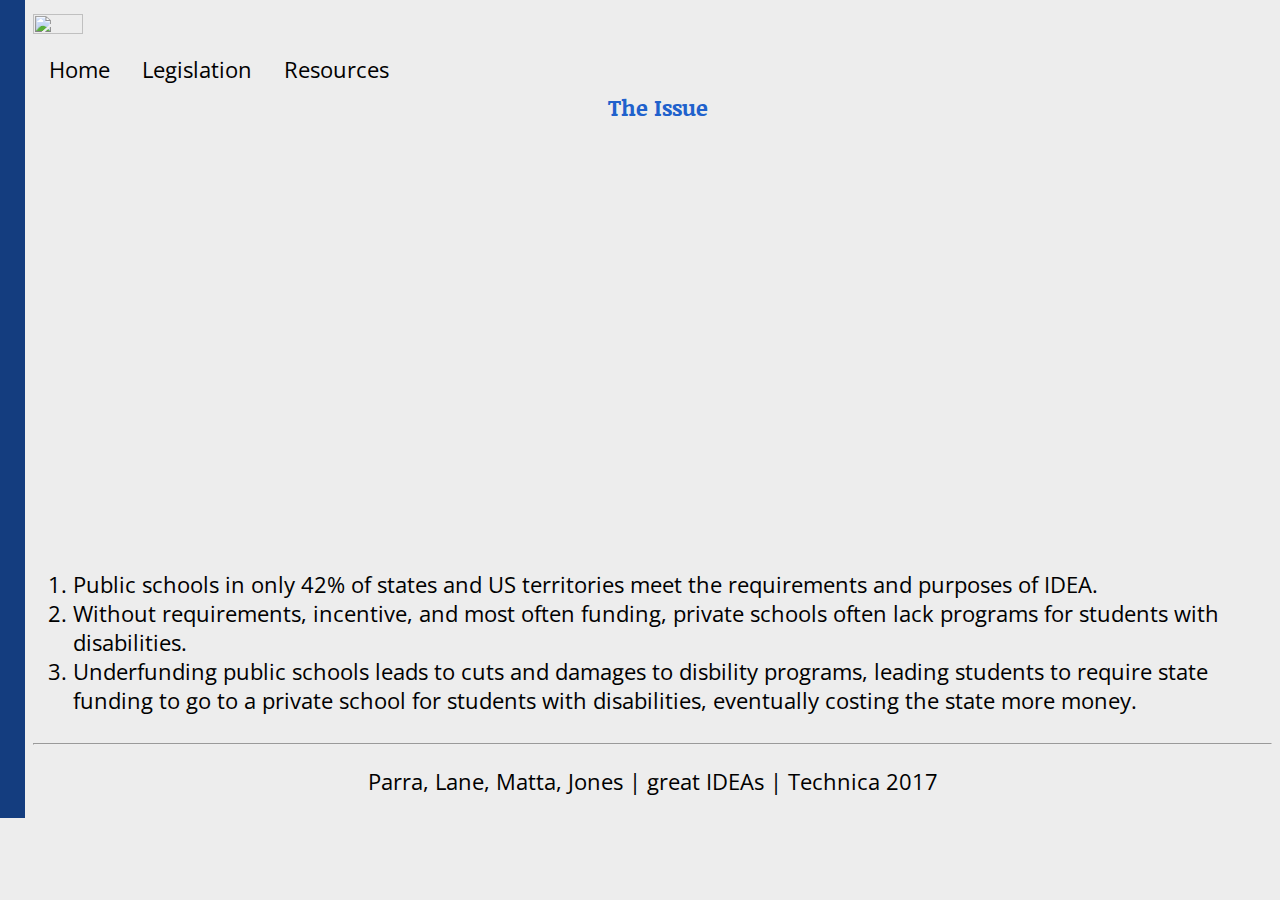
==== issue.html @ 1e235697 "Add files via upload" ====
<!DOCTYPE html>
<html>
<head>

<link rel="stylesheet" type="text/css" href="styles.css">
<link href="https://fonts.googleapis.com/css?family=Noticia+Text|Open+Sans" rel="stylesheet">
<link rel="title icon" href="images/icon.png"/>
  <title> The Issue| Great IDEAs </title>
</head>

  <body>
    <div class="container_16">
      <div class="row">
        <div id="logo" class="col_8">
            <img src="images/logo.png" height="20%" width="20%">
        </div>
        <div id="nav" class="col_8">
            <li><a href="index.html">Home</a><li>
            <li><a href="leg.html">Legislation</a><li>
            <li><a href="resources.html">Resources</a><li>
        </div>
        </div>
      </div>

    <div class="clear">

    <div class="row">
      <div class="col_8">
          <div id="about">
            <br>
              <h2 style="margin-left: 575px"> The Issue </h2>

              <script src="https://code.jquery.com/jquery-3.1.1.min.js"></script>
              <script src="https://code.highcharts.com/highcharts.js"></script>
              <script src="https://code.highcharts.com/modules/exporting.js"></script>

              <div id="container" style="min-width: 310px; height: 400px; max-width: 600px; margin: 0 auto"></div>

                <script>
              Highcharts.chart('container', {
                  chart: {
                      plotBackgroundColor: null,
                      plotBorderWidth: null,
                      plotShadow: false,
                      type: 'pie'
                  },
                  title: {
                      text: 'State & US Territory Implementation of IDEA'
                  },
                  tooltip: {
                      pointFormat: '{series.name}: <b>{point.percentage:.1f}%</b>'
                  },
                  plotOptions: {
                      pie: {
                          allowPointSelect: true,
                          cursor: 'pointer',
                          dataLabels: {
                              enabled: false
                          },
                          showInLegend: true
                      }
                  },
                  series: [{
                      name: 'States',
                      colorByPoint: true,
                      data: [{
                          name: 'Meets Requirements',
                          y: 41.67
                      }, {
                          name: 'Needs Assistance (1 year)',
                          y: 10.00,
                          sliced: true,
                          selected: true
                      }, {
                          name: 'Needs Assistance (2+ years)',
                          y: 46.67
                      }, {
                          name: 'Needs Assistance (6+ years)',
                          y: 1.67
                      }]
                  }]
              });
                </script>
                <p>
                  <ol>
                    <li>Public schools in only 42% of states and US territories meet the requirements and purposes of IDEA.</li>
                    <li>Without requirements, incentive, and most often funding, private schools often lack programs for students with disabilities.</li>
                    <li>Underfunding public schools leads to cuts and damages to disbility programs, leading students to require state funding to go to a private school for students with disabilities, eventually costing the state more money.</i>
                  </ol>

          </div>
    <div class="col_8">
      <div id="map">
      </div>
    </div>

    </div>

    </div>
  </body>

  <div class="clear"
  <div class="row">
    <div class="col_16">
      <footer>
        <hr>
        <p style="text-align: center; font-size: 100%"> Parra, Lane, Matta, Jones | great IDEAs | Technica 2017</p>
      </footer>
    </div>
</div>

</html>
---- styles.css ----
.col-1 {width: 6.25%;}
.col-2 {width: 12.5%;}
.col-3 {width: 18.75%;}
.col-4 {width: 25%;}
.col-5 {width: 31.25%;}
.col-6 {width: 37.5%;}
.col-7 {width: 43.75%;}
.col-8 {width: 50%;}
.col-9 {width: 56.25%;}
.col-10 {width: 62.5%;}
.col-11 {width: 68.75%;}
.col-12 {width: 75%;}
.col-13 {width: 81.25%;}
.col-14 {width: 87.5%;}
.col-15 {width: 93.75%;}
.col-16 {width: 100%;}

*{
    box-sizing: border-box;
}

[class*="col-"]{
    float: left;
    padding: 1%;
    text-align: center;
}

.row: after{
    content: "";
    clear: both;
    display: block;
}

html{
    font-size: calc(1em + 1vw);
    border-left: 25px solid #143D7F;
}

h2{
  color: #2061CC;
}
h1, h2, h3{
    font-family: 'Noticia Text', serif;
    font-size: 75%;
}
p, li, footer{
    font-family: 'Open Sans', sans-serif;
    font-size: 75%;
}
body{
  background-color: #EDEDED;
}

#nav ul{
    list-style-type: circle;
    margin: 0;
    padding: 0;
    overflow: hidden;
    background-color: #277AFF;
}

#nav li{
    list-style-type: none;
    float: left;
}

#nav li a{
    display: block;
    color: black;
    text-align: center;
    padding: 14px 16px;
    text-decoration: none;
}

#nav li a:hover{
    background-color: #2061CC;
}
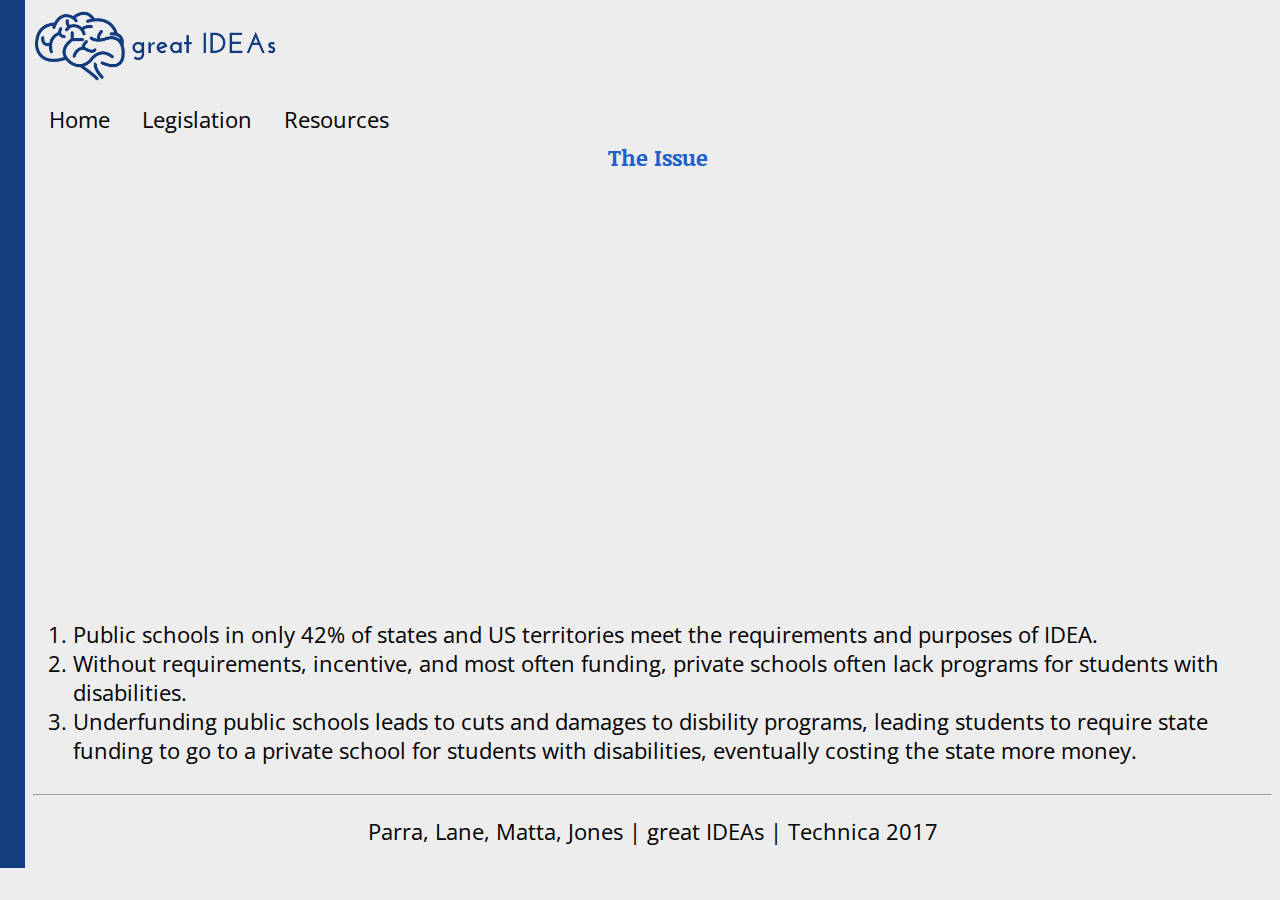
==== commit 3c047cc7: "Update issue.html" ====
--- a/issue.html
+++ b/issue.html
@@ -4,7 +4,7 @@
 
 <link rel="stylesheet" type="text/css" href="styles.css">
 <link href="https://fonts.googleapis.com/css?family=Noticia+Text|Open+Sans" rel="stylesheet">
-<link rel="title icon" href="images/icon.png"/>
+<link rel="title icon" href="icon.png"/>
   <title> The Issue| Great IDEAs </title>
 </head>
 
@@ -12,7 +12,7 @@
     <div class="container_16">
       <div class="row">
         <div id="logo" class="col_8">
-            <img src="images/logo.png" height="20%" width="20%">
+            <img src="logo.png" height="20%" width="20%">
         </div>
         <div id="nav" class="col_8">
             <li><a href="index.html">Home</a><li>
